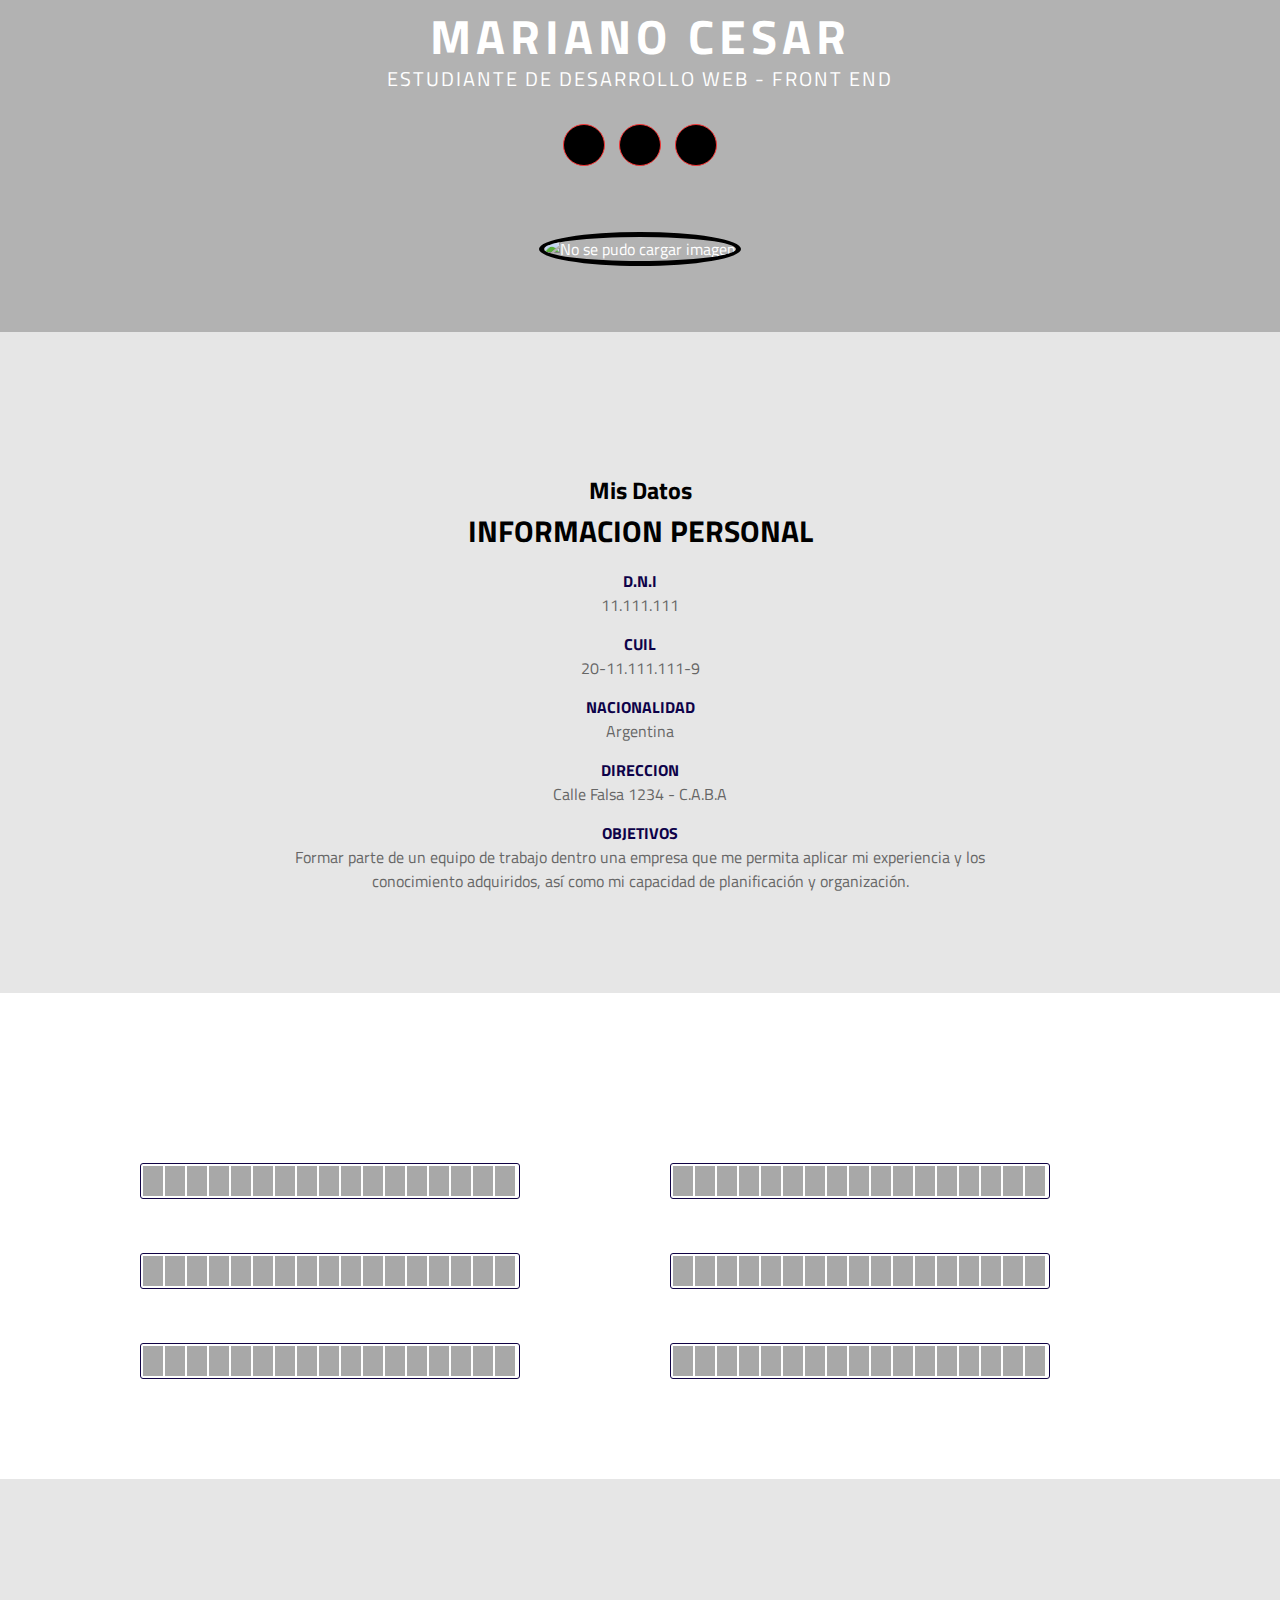
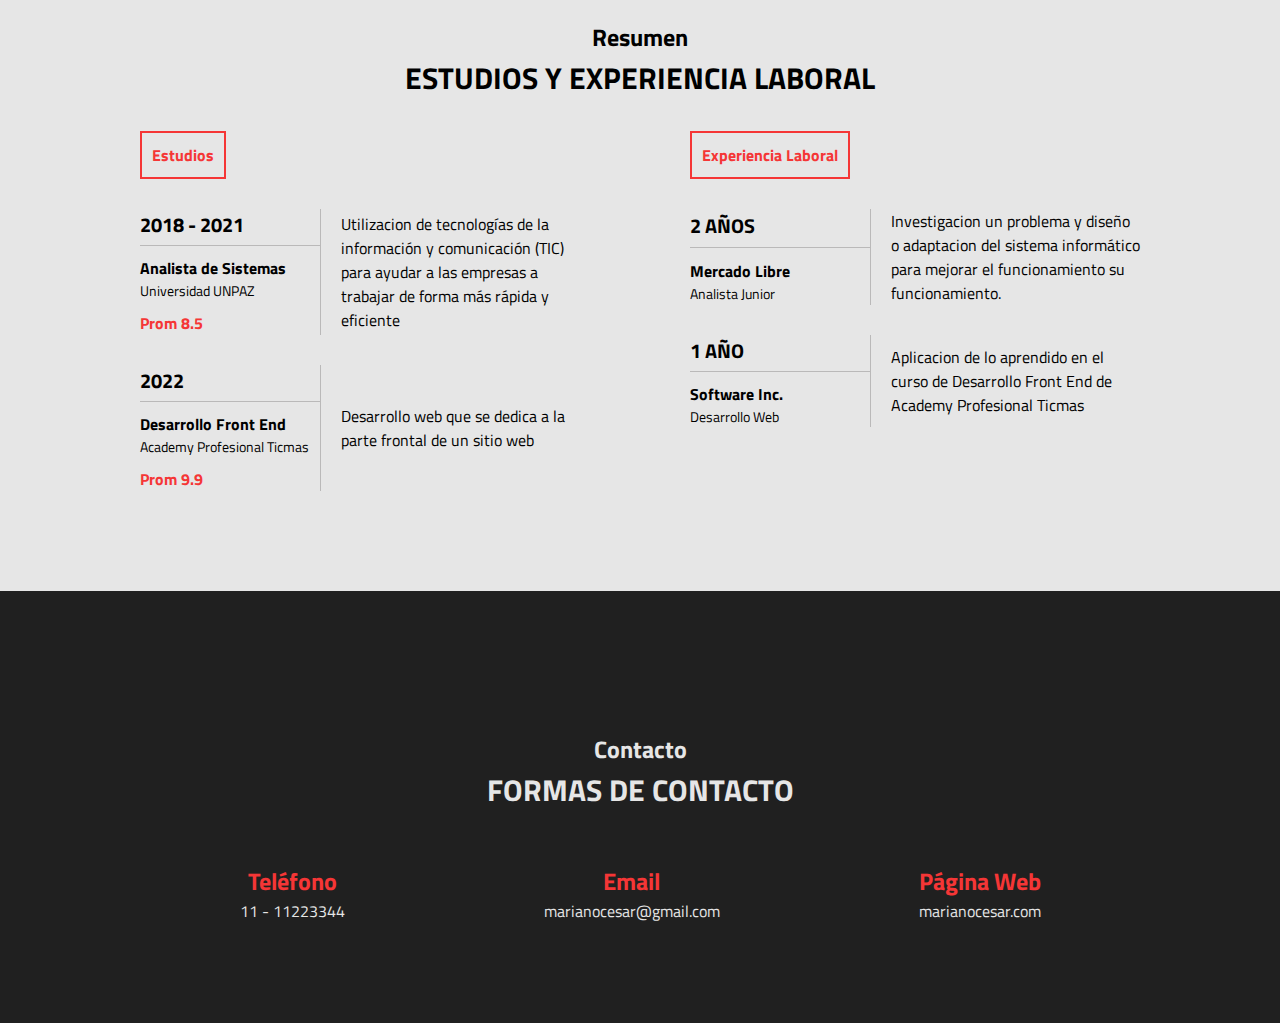
==== index.html @ c7f9af70 "Rename cv_Mariano_Cesar.html to index.html" ====
<!DOCTYPE html>
<html lang="es">
<head>
    <meta charset="UTF-8">
    <meta http-equiv="X-UA-Compatible" content="IE=edge">
    <link rel="stylesheet" href="https://cdnjs.cloudflare.com/ajax/libs/font-awesome/6.2.1/css/all.min.css" integrity="sha512-MV7K8+y+gLIBoVD59lQIYicR65iaqukzvf/nwasF0nqhPay5w/9lJmVM2hMDcnK1OnMGCdVK+iQrJ7lzPJQd1w==" crossorigin="anonymous" referrerpolicy="no-referrer" />
    <meta name="viewport" content="width=device-width, initial-scale=1.0">
    <link rel="stylesheet" href="estilo.css">
    <title>CV MARIANO CESAR</title>
</head>
<body>
    <!-- INICIO -->
    <section class="inicio" id="inicio">
        <div class="contenido-seccion">
                 <div class="info">
                <h1>MARIANO CESAR</h1>
                <h2>ESTUDIANTE DE DESARROLLO WEB - FRONT END</h2>
                <div class="redes">
                    <a href="#"><i class="fa-brands fa-facebook-f"></i></a>
                    <a href="#"><i class="fa-brands fa-square-instagram"></i></a>
                    <a href="#"><i class="fa-brands fa-linkedin-in"></i></a>
                    
                </div>
            </div>
            <div class="foto">
                <img src="https://img.freepik.com/foto-gratis/atractivo-estu…eres-biblioteca-escuela-sonriendo_662251-1222.jpg" alt="No se pudo cargar imagen">
            </div>
        </div>
    </section>

    <!-- SECCION DATOS PERSONALES -->
    <section class="datosPersonales" id="datosPersonales">
        <div class="contenido-seccion">
            <h2 class="titulo-seccion">Mis Datos</h2>
            <h3>Informacion Personal</h3>
            <i class="fa-solid fa-user"></i>

            <p class="especial">D.N.I</p> 
            <p>11.111.111</p>
            <p class="especial">CUIL</p>
            <p>20-11.111.111-9</p>
            <p class="especial">NACIONALIDAD</p>
            <p>Argentina</p>
            <p class="especial">DIRECCION</p>
            <p>Calle Falsa 1234 - C.A.B.A</p>
            <p class="especial">OBJETIVOS</p>
            <p>Formar parte de un equipo de trabajo dentro una empresa que me permita aplicar mi experiencia y los conocimiento adquiridos, así como mi capacidad de planificación y organización.   
            </p>

            

                    
        </div>
    </section>

    <!-- SECCION HABILIDADES -->
    <section class="habilidades" id="habilidades">
        <div class="contenido-seccion">
            <h2 class="titulo-seccion">Mis Habilidades</h2>
            
            <div class="fila">
                <div class="col">
                    <span>HTML/CSS</span>
                    <div class="cont-barra">
                        <div class="barra" id="html">
                                         
                        </div>
                        <span>60%</span>
                    </div>
                </div>
                <div class="col">
                    <span>JAVASCRIPT</span>
                    <div class="cont-barra">
                        <div class="barra" id="javascript">
                                                      
                        </div>
                        <span>60%</span>
                    </div>
                </div>
            </div>
            <div class="fila">
                <div class="col">
                    <span>OFFICE</span>
                    <div class="cont-barra">
                        <div class="barra" id="office">
                                                      
                        </div>
                        <span>90%</span>
                    </div>
                </div>
                <div class="col">
                    <span>INGLES</span>
                    <div class="cont-barra">
                        <div class="barra" id="ingles">
                                                      
                        </div>
                        <span>75%</span>
                    </div>
                </div>
            </div>
            <div class="fila">
                <div class="col">
                    <span>LIDERAZGO</span>
                    <div class="cont-barra">
                        <div class="barra" id="liderazgo">
                                                   
                        </div>
                        <span>90%</span>
                    </div>
                </div>
                <div class="col">
                    <span>TRABAJO EN EQUIPO</span>
                    <div class="cont-barra">
                        <div class="barra" id="trabajo">
                                                       
                        </div>
                        <span>95%</span>
                    </div>
                </div>
            </div>
        </div>
    </section>

    <!-- SECCION RESUMEN -->
    <section class="resumen" id="resumen">
        <div class="contenido-seccion">
            <h2 class="titulo-seccion">Resumen</h2>
            <h3>Estudios y Experiencia Laboral</h3>
            <div class="info">
                <div class="col">
                    <span class="titulo">Estudios</span>
                    <table>
                        <tr>
                            <td class="datos">
                                <h3>2018 - 2021</h3>
                            </td>
                            <td rowspan="2" class="descripcion">
                                Utilizacion de tecnologías de la información y comunicación (TIC) para ayudar a las empresas a trabajar de forma más rápida y eficiente
                            </td>
                        </tr>
                        <tr>
                            <td>
                                <h4>Analista de Sistemas</h4>
                                <p>Universidad UNPAZ</p>
                                <span class="promedio">Prom 8.5 </span>
                            </td>
                        </tr>
                    </table>
                    <table>
                        <tr>
                            <td class="datos">
                                <h3>2022</h3>
                            </td>
                            <td rowspan="2" class="descripcion">
                                Desarrollo web que se dedica a la parte frontal de un sitio web
                            </td>
                        </tr>
                        <tr>
                            <td>
                                <h4>Desarrollo Front End</h4>
                                <p>Academy Profesional Ticmas</p>
                                <span class="promedio">Prom 9.9</span>
                            </td>
                        </tr>
                    </table>
                </div>
                <div class="col">
                    <span class="titulo">Experiencia Laboral</span>
                    <table>
                        <tr>
                            <td class="datos">
                                <h3>2 Años</h3>
                            </td>
                            <td rowspan="2" class="descripcion">
                                Investigacion un problema y diseño o adaptacion del sistema informático para mejorar el funcionamiento su funcionamiento.
                            </td>
                        </tr>
                        <tr>
                            <td>
                                <h4>Mercado Libre</h4>
                                <p>Analista Junior</p>
                               
                            </td>
                        </tr>
                    </table>
                    <table>
                        <tr>
                            <td class="datos">
                                <h3>1 Año</h3>
                            </td>
                            <td rowspan="2" class="descripcion">
                                Aplicacion de lo aprendido en el curso de Desarrollo Front End de Academy Profesional Ticmas
                            </td>
                        </tr>
                        <tr>
                            <td>
                                <h4>Software Inc.</h4>
                                <p>Desarrollo Web</p>
                            </td>
                        </tr>
                    </table>
                </div>
            </div>
        </div>
    </section>

    <!-- SECCION CONTACTO -->
    <section class="contacto" id="contacto">
        <div class="contenido-seccion">
            <h2 class="titulo-seccion">Contacto</h2>
            <h3>Formas de Contacto</h3>

            <div class="fila">
                <div class="col">
                    <h2>
                        <i class="fa-solid fa-phone"></i> Teléfono
                    </h2>
                    <span class="info-contacto">11 - 11223344</span>
                </div>
                <div class="col">
                    <h2>
                        <i class="fa-solid fa-envelope"></i> Email
                    </h2>
                    <span class="info-contacto">marianocesar@gmail.com</span>
                </div>
                <div class="col">
                    <h2>
                        <i class="fa-solid fa-globe"></i> Página Web
                    </h2>
                    <span class="info-contacto">marianocesar.com</span>
                </div>
            </div>
        </div>
    </section>

    <script src="funcion.js"></script>
</body>
</html>
---- estilo.css ----
/* importamos las fuentes */
@import url('https://fonts.googleapis.com/css2?family=Titillium+Web:wght@200;300;400;600;700&family=Yellowtail&display=swap');
*{
    font-family: "Titillium Web";
    margin: 0;
    padding: 0;
}
html{
    scroll-behavior: smooth;
}

/* INICIO */
.inicio{
    background: linear-gradient(rgba(0,0,0,.3), rgba(0,0,0,.3)),
    url("https://www.qualitydevs.com/wp-content/uploads/2018/12/desarrollador-frontend-1288x724.jpg");
    background-size: cover;
    background-position: center center;
    color: #fff;
}
.inicio .contenido-seccion{
    max-width: 900px;
    margin: auto;
    text-align: center;
    padding: 0 10px;
}

.inicio .contenido-seccion .info{
    padding-bottom: 130px;
}
.inicio .contenido-seccion .info h1{
    font-size: 3rem;
    letter-spacing: 5px;
}
.inicio .contenido-seccion .info h2{
    font-weight: normal;
    font-size: 20px;
    margin-top: -10px;
    letter-spacing: 2px;
}
.inicio .contenido-seccion .info .redes{
    margin: 30px 0;
}
.inicio .contenido-seccion .info .redes a{
    display: inline-block;
    text-decoration: none;
    background-color: #000;
    color: #f53636;
    border: 1px solid #f53636;
    border-radius: 50%;
    width: 40px;
    height: 40px;
    line-height: 40px;
    margin: 0 5px;
    transition: .3s;
}
.inicio .contenido-seccion .info .redes a:hover{
    color: #fff;
    background-color: #f53636;
    box-shadow: 0 0 20px #fff;
}
.inicio .contenido-seccion .foto{
    position: relative;
}
.inicio .contenido-seccion .foto img{
    max-width: 300px;
    border-radius: 50%;
    border: 5px solid #000000;
    position: absolute;
    left: 50%;
    top: -100px;
    transform: translateX(-50%);
}
/* estilos generales */
.titulo-seccion{
    font-family: "Titillium Web";
    font-size: 1.5rem;
}
/* SECCION DATOS PERSONALES */
.datosPersonales{
    background-color: #e6e6e6;
    padding: 140px 0 100px 0;
    text-align: center;
}
.datosPersonales .contenido-seccion{
    max-width: 1000px;
    margin: auto;
    padding: 0 10px;
}
.datosPersonales .contenido-seccion h3{
    text-transform: uppercase;
    font-size: 30px;
}
.datosPersonales .contenido-seccion .especial{
    color: #0d0249;
    font-weight: bold;
    margin-top: 15px;
}
.datosPersonales .contenido-seccion p{
    max-width: 700px;
    margin: auto;
    color: #666;
}

/* SECCION HABILIDADES */
.habilidades{
    padding: 80px 0 100px 0;
    text-align: center;
    background: linear-gradient(rgba(0,0,0,.3), rgba(0,0,0,.3)),
    url("https://www.itmastersmag.com/wp-content/uploads/2018/09/shutterstock_567642715-e1538077965623.jpg");
    background-size: cover;
    background-attachment: fixed;
    background-position: center center;
    color: #fff;
}
.habilidades .contenido-seccion{
    max-width: 1000px;
    margin: auto;
    padding: 0 10px;
}
.habilidades .contenido-seccion h3{
    text-transform: uppercase;
    font-size: 30px;
}
.habilidades .contenido-seccion .fila{
    display: flex;
    justify-content: space-between;
    margin-top: 30px;
}
.habilidades .contenido-seccion .fila .col{
    width: 47%;
    text-align: left;
}
.habilidades .contenido-seccion .fila .col .cont-barra{
    display: flex;
    align-items: center;
}
.habilidades .contenido-seccion .barra{
    display: flex;
    border: 1px solid #100244;
    padding: 2px;
    border-radius: 3px;
    margin-right: 10px;
}
.habilidades .contenido-seccion .barra .e{
    background-color: #a8a8a8;
    width: 20px;
    height: 30px;
    margin-right: 2px;
}
/* SECCION RESUMEN */
.resumen{
    background-color: #e6e6e6;
    padding: 140px 0 100px 0;
    text-align: center;
}
.resumen .contenido-seccion{
    max-width: 1000px;
    margin: auto;
    padding: 0 10px;
}
.resumen .contenido-seccion h3{
    text-transform: uppercase;
    font-size: 30px;
}
.resumen .contenido-seccion .info{
    text-align: left;
    display: flex;
    justify-content: space-between;
    margin-top: 30px;
}
.resumen .contenido-seccion .info .col{
    width: 45%;
}
.resumen .contenido-seccion .info .col .titulo{
    display: inline-block;
    color: #f53636;
    font-weight: bold;
    border: 2px solid #f53636;
    padding: 10px;

}
.resumen .contenido-seccion .info .col table{
    margin-top: 30px;
    border-collapse: collapse;
}
.resumen .contenido-seccion .info .col table .datos{
    width: 40%;
    border-bottom: 1px solid #bab9b9;
}
.resumen .contenido-seccion .info .col table h4{
    margin-top: 10px;
}
.resumen .contenido-seccion .info .col table h3{
    font-size: 20px;
    margin-bottom: 5px;
}
.resumen .contenido-seccion .info .col table p{
    font-size: 14px;
}
.resumen .contenido-seccion .info .col table .promedio{
    display: block;
    color: #f53636;
    margin-top: 10px;
    font-weight: bold;
}
.resumen .contenido-seccion .info .col table .descripcion{
    border-left: 1px solid #bab9b9;
    padding-left: 20px;
}
/* SECCION CONTACTO */
.contacto{
    background-color: #202020;
    padding: 140px 0 100px 0;
    color: #e6e6e6;
    text-align: center;
}
.contacto .contenido-seccion{
    max-width: 1000px;
    margin: auto;
    padding: 0 10px;
}
.contacto .contenido-seccion h3{
    text-transform: uppercase;
    font-size: 30px;
}
.contacto .contenido-seccion .fila{
    display: flex;
    justify-content: space-around;
}
.contacto .contenido-seccion .fila .col{
    margin-top: 50px;
}
.contacto .contenido-seccion .fila .col h2{
    color: #f53636;
}
/* SECCION RESPONSIVE */
@media screen and (max-width:800px){
    .habilidades .contenido-seccion .fila{
        display: block;
    }
    .habilidades .contenido-seccion .fila .col{
        width: 100%;
        text-align: center;
    }
    .habilidades .contenido-seccion .fila .col .cont-barra{
        justify-content: center;
    }
    .datosPersonales .contenido-seccion .fila{
        display: block;
    }
    .datosPersonales .contenido-seccion .fila .col{
        width: 80%;
        margin: auto;
        margin-top: 20px;
    }
    .resumen .contenido-seccion .info{
        display: block;
    }
    .resumen .contenido-seccion .info .col{
        width: 90%;
        margin: auto;
    }
    .resumen .contenido-seccion .info .col .titulo{
        display: block;
        text-align: center;
    }
    .resumen .contenido-seccion .info .col table{
        margin-top: 10px;
        margin-bottom: 30px;
    }
    .contacto .contenido-seccion .fila{
        display: block;
    }
}
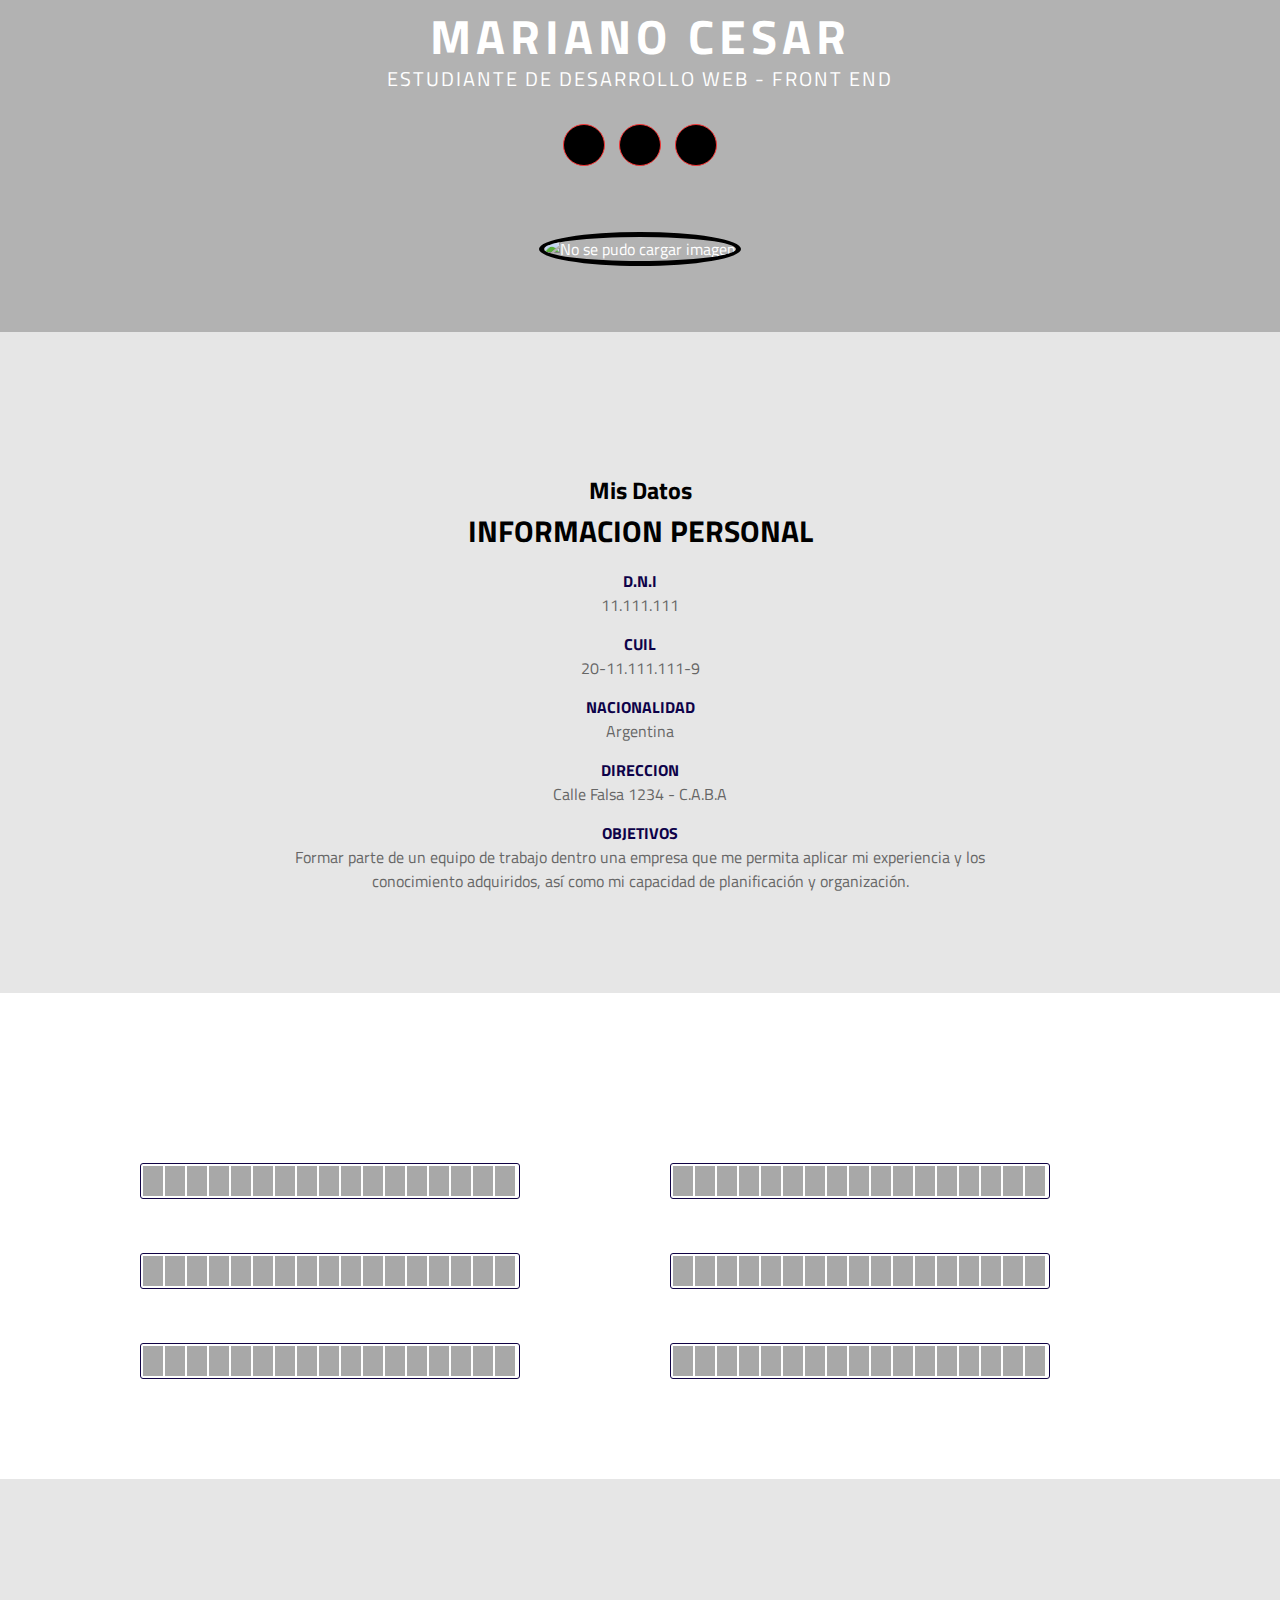
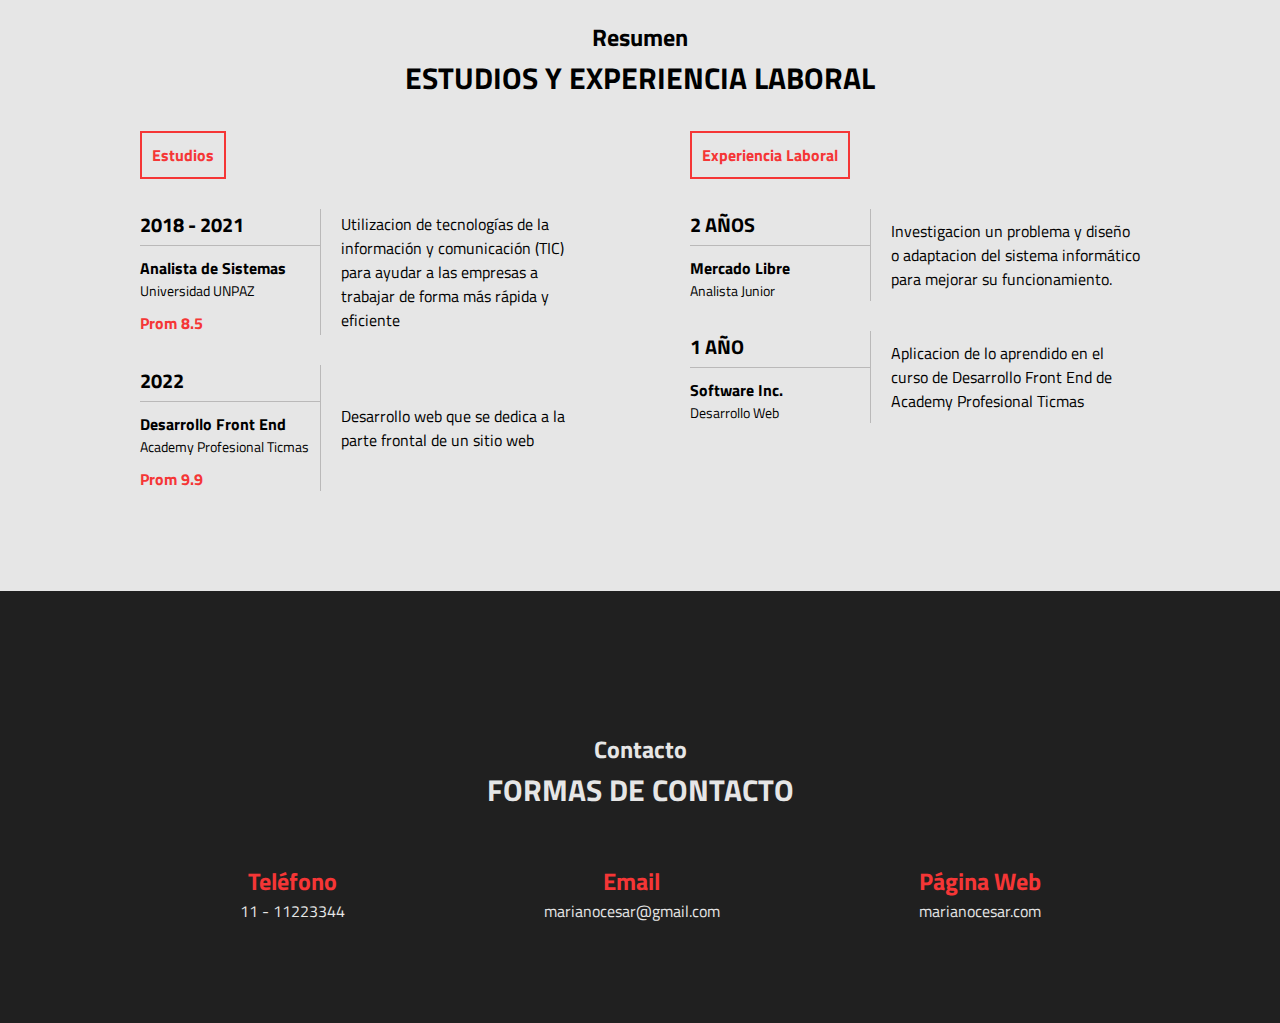
==== commit 57995d96: "Update index.html" ====
--- a/index.html
+++ b/index.html
@@ -172,7 +172,7 @@
                                 <h3>2 Años</h3>
                             </td>
                             <td rowspan="2" class="descripcion">
-                                Investigacion un problema y diseño o adaptacion del sistema informático para mejorar el funcionamiento su funcionamiento.
+                                Investigacion un problema y diseño o adaptacion del sistema informático para mejorar su funcionamiento.
                             </td>
                         </tr>
                         <tr>
